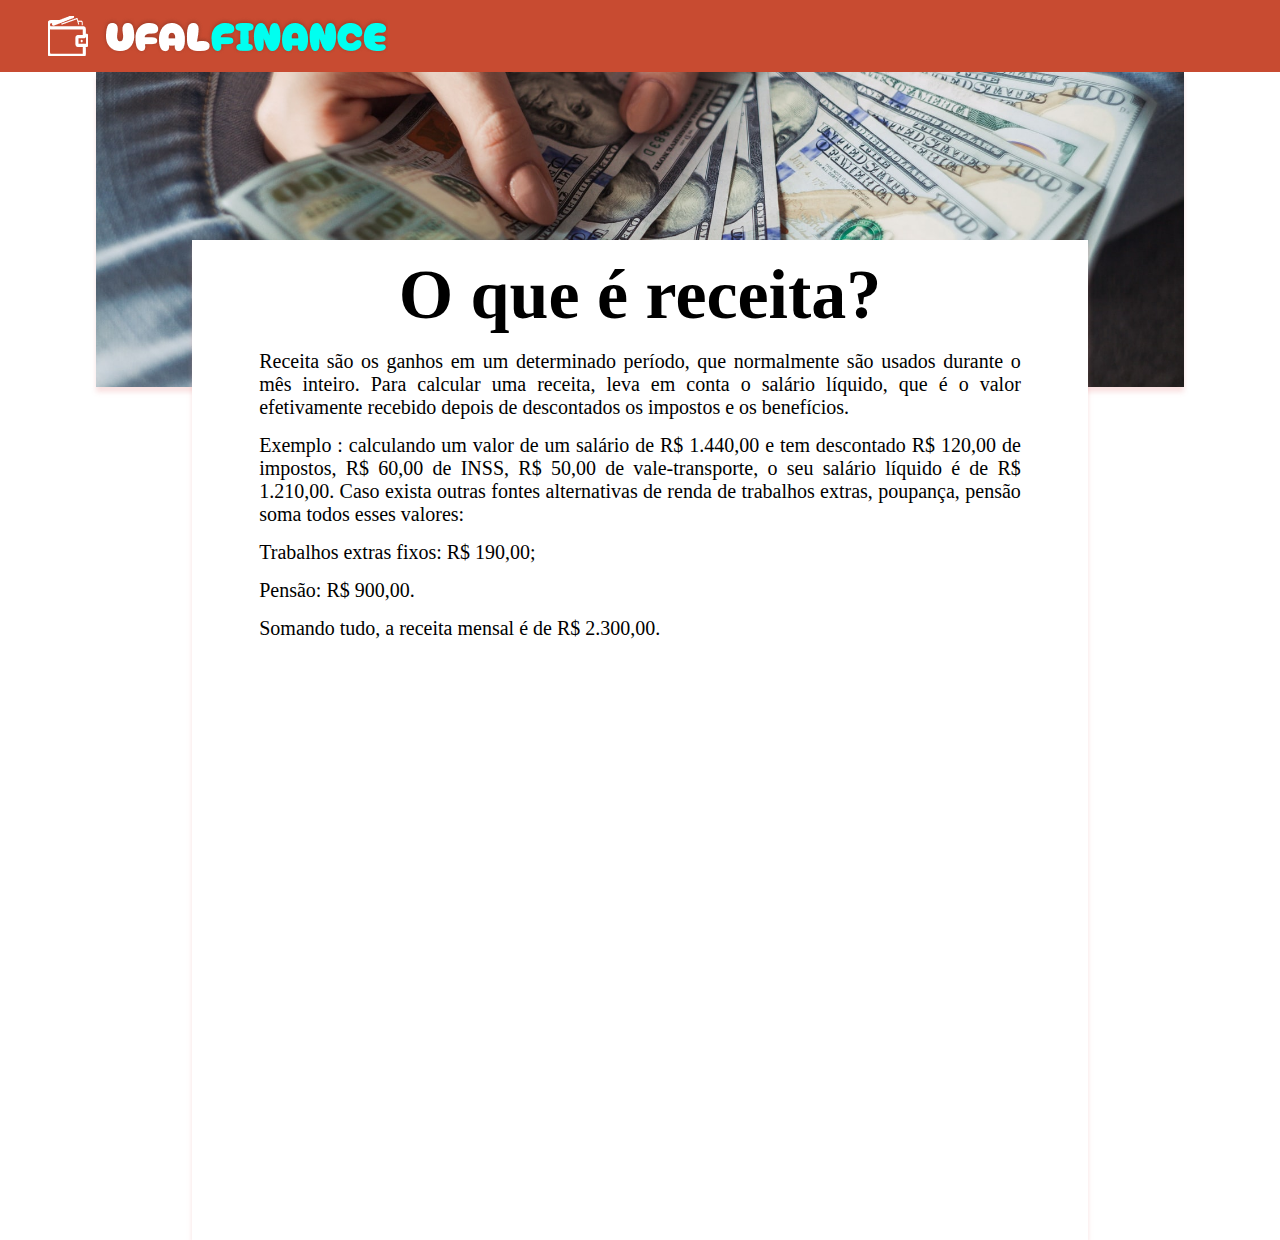
==== html/post1.html @ 7cc1689a "Postagens Concluídas" ====
<!DOCTYPE html>
<html lang="pt-br">
<head>
    <meta charset="UTF-8">
    <meta http-equiv="X-UA-Compatible" content="IE=edge">
    <meta name="viewport" content="width=device-width, initial-scale=1.0">
    <link rel="stylesheet" href="../css/post.css">
    <link rel="shortcut icon" href="../img/logo-favicon.png" type="image/x-icon">
    <title>UFALFINANCE</title>
</head>
<body>
    <header>
        <img src="../img/logo.png" alt="logo da UFALFINANCE">
    </header>

    <div id="imagem-capa">
        <img src="../img/img1.jpg" alt="">
    </div>


    <div id="pagina">
        <h1>O que é receita?</h1>

        <p>
            Receita são os ganhos em um determinado período, 
        que normalmente são usados durante o mês inteiro. 
        Para calcular uma receita, leva em conta o salário líquido,
         que é o valor efetivamente recebido depois de descontados os impostos e os benefícios.
        </p>
        <p>
            Exemplo : calculando um valor de um salário de R$ 1.440,00 
            e tem descontado R$ 120,00 de impostos, R$ 60,00 de INSS,
             R$ 50,00 de vale-transporte, o seu salário líquido é de R$ 1.210,00.
              Caso exista outras fontes alternativas de renda de trabalhos extras,
               poupança, pensão soma todos esses valores:
        </p>

        <p>
            Trabalhos extras fixos: R$ 190,00;
        </p>

        <p>
            Pensão: R$ 900,00.
        </p>

        <p>
            Somando tudo, a receita mensal é de R$ 2.300,00. 
        </p>

    </div>

    
</body>
</html>
---- css/post.css ----
*{
    margin: 0px;
    padding: 0px;
    box-sizing: border-box;
}

body{
    display: flex;
    flex-direction: column;
    align-items: center;
}

header{
    width: 100%;
    height: 72px;
    background-color: #c84b31;
    display: flex;
    align-items: center;
    padding-left: 48px;
}

#imagem-capa{
    width: 85%;
    height:315px;
    box-shadow: 0px 5px 5px rgba(235, 157, 157, 0.3);

}

#imagem-capa img{
    width: 100%;
    height:100%;
    object-fit: cover;
}

#pagina{
    width: 70%;
    height: 1000px;
    background-color:white;
    position: absolute;
    top: 240px;
    display: flex;
    flex-direction: column;
    align-items: center;
    box-shadow: 0px 5px 5px rgba(235, 157, 157, 0.3);

}

h1{
    padding-top: 15px;
    font-size: 70px;
}

p{
    width: 85%;
    text-align: justify;
    font-size: 20px;
    padding-top: 15px;

}

section{
    width: 85%;
    display: block;
    padding-top: 10px;
}

h2{
    font-size: 30px;
}

ul{
    padding-top: 10px;
    width: 78%;
    display: block;
}

li{
    font-size: 20px;
}
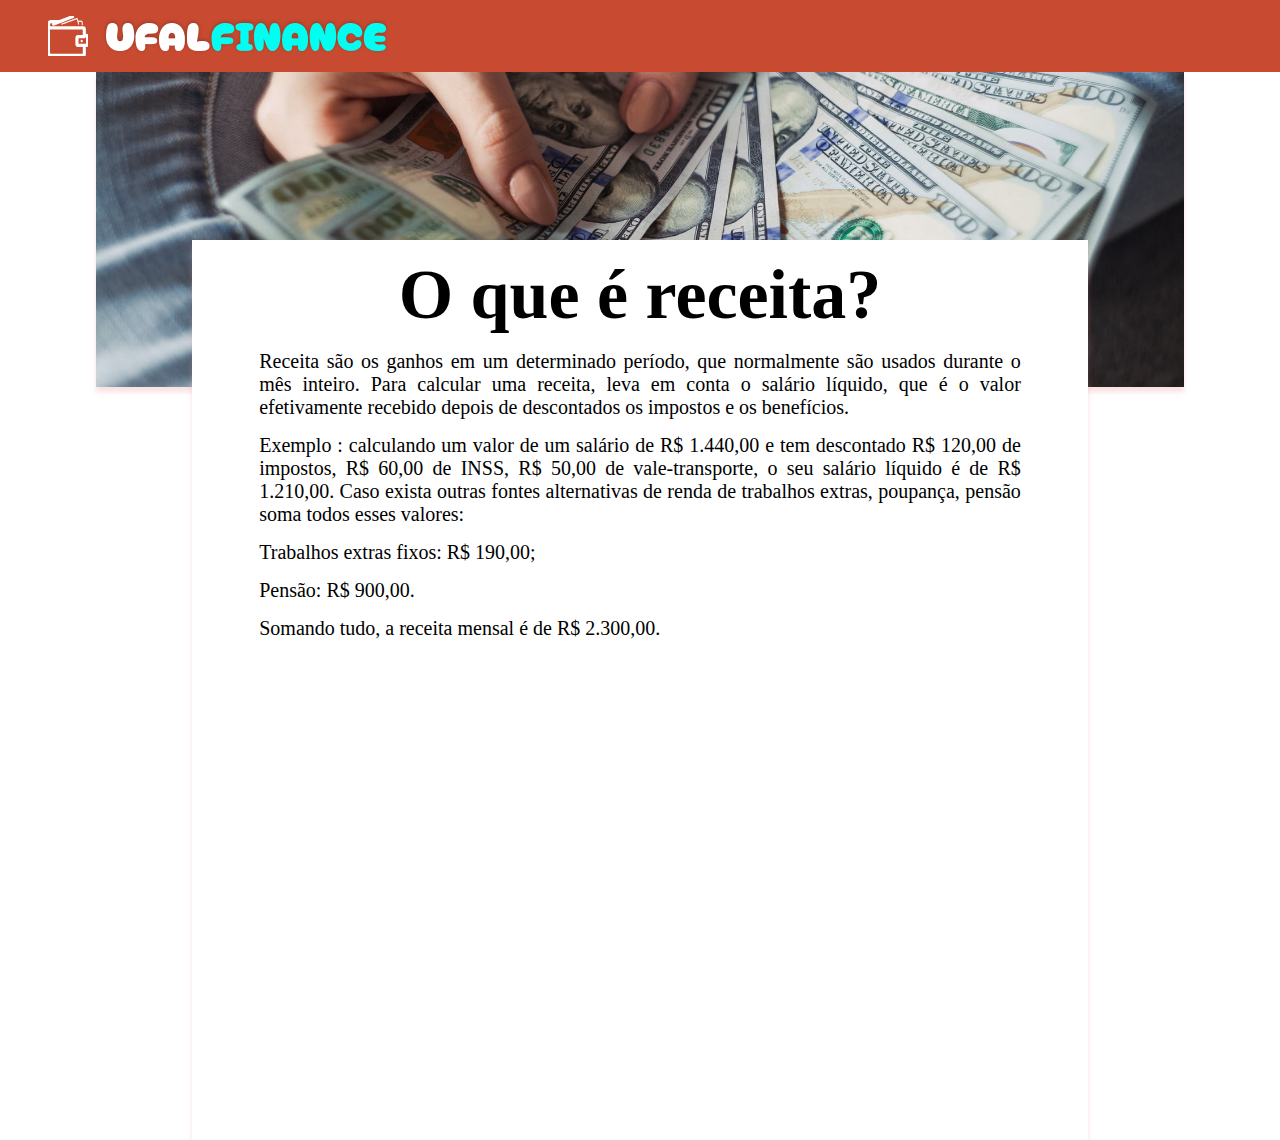
==== commit 2a802742: "adicionando a lista de registros" ====
--- a/html/post1.html
+++ b/html/post1.html
@@ -10,11 +10,14 @@
 </head>
 <body>
     <header>
-        <img src="../img/logo.png" alt="logo da UFALFINANCE">
+        <a href="../html/home.html">
+            <img src="../img/logo.png" alt="logo da UFALFINANCE">
+        </a>
+            
     </header>
 
     <div id="imagem-capa">
-        <img src="../img/img1.jpg" alt="">
+            <img src="../img/img1.jpg" alt="">
     </div>
 
 
--- a/css/post.css
+++ b/css/post.css
@@ -14,6 +14,11 @@
     width: 100%;
     height: 72px;
     background-color: #c84b31;
+}
+
+a{
+    width: 100%;
+    height: 100%;
     display: flex;
     align-items: center;
     padding-left: 48px;
@@ -34,7 +39,7 @@
 
 #pagina{
     width: 70%;
-    height: 1000px;
+    height: 100%;
     background-color:white;
     position: absolute;
     top: 240px;
@@ -76,5 +81,118 @@
 
 li{
     font-size: 20px;
+    padding-bottom: 10px;
 }
 
+@media only screen and (max-width: 990px){
+    header a img{
+        width: 220px;
+        height: 30px;
+    }
+    h1{
+        font-size: 50px;
+    }
+
+    p{
+        text-align: left;
+    }
+
+    p, li{
+        font-size: 16px;
+    }
+
+    h2{
+        font-size: 20px;
+    }
+}
+
+@media only screen and (max-width: 790px){
+    header a img{
+        width: 220px;
+        height: 30px;
+    }
+    h1{
+        font-size: 50px;
+    }
+
+    p{
+        text-align: left;
+    }
+
+    p, li{
+        font-size: 16px;
+    }
+
+    h2{
+        font-size: 20px;
+    }
+}
+
+@media only screen and (max-width: 680px){
+    #imagem-capa{
+        width: 100%;
+        height:215px;
+    
+    }
+
+    #pagina{
+        width: 80%;
+        top: 230px;
+    }
+    header a img{
+        width: 170px;
+        height: 20px;
+    }
+    h1{
+        font-size: 40px;
+    }
+}
+
+@media only screen and (max-width: 450px){
+    #imagem-capa{
+        height:185px;
+    
+    }
+
+    #pagina{
+        width: 90%;
+        top: 210px;
+    }
+    a{
+        padding-left: 20px;
+    }
+    header a img{
+        width: 170px;
+        height: 20px;
+    }
+    h1{
+        font-size: 30px;
+    }
+}
+
+@media only screen and (max-width: 350px){
+    #imagem-capa{
+        height:145px;
+    
+    }
+
+    #pagina{
+        width: 100%;
+        top: 190px;
+    }
+    h1{
+        font-size: 20px;
+    }
+
+    p{
+        text-align: left;
+    }
+
+    p, li{
+        font-size: 14px;
+    }
+
+    h2{
+        font-size: 16px;
+    }
+}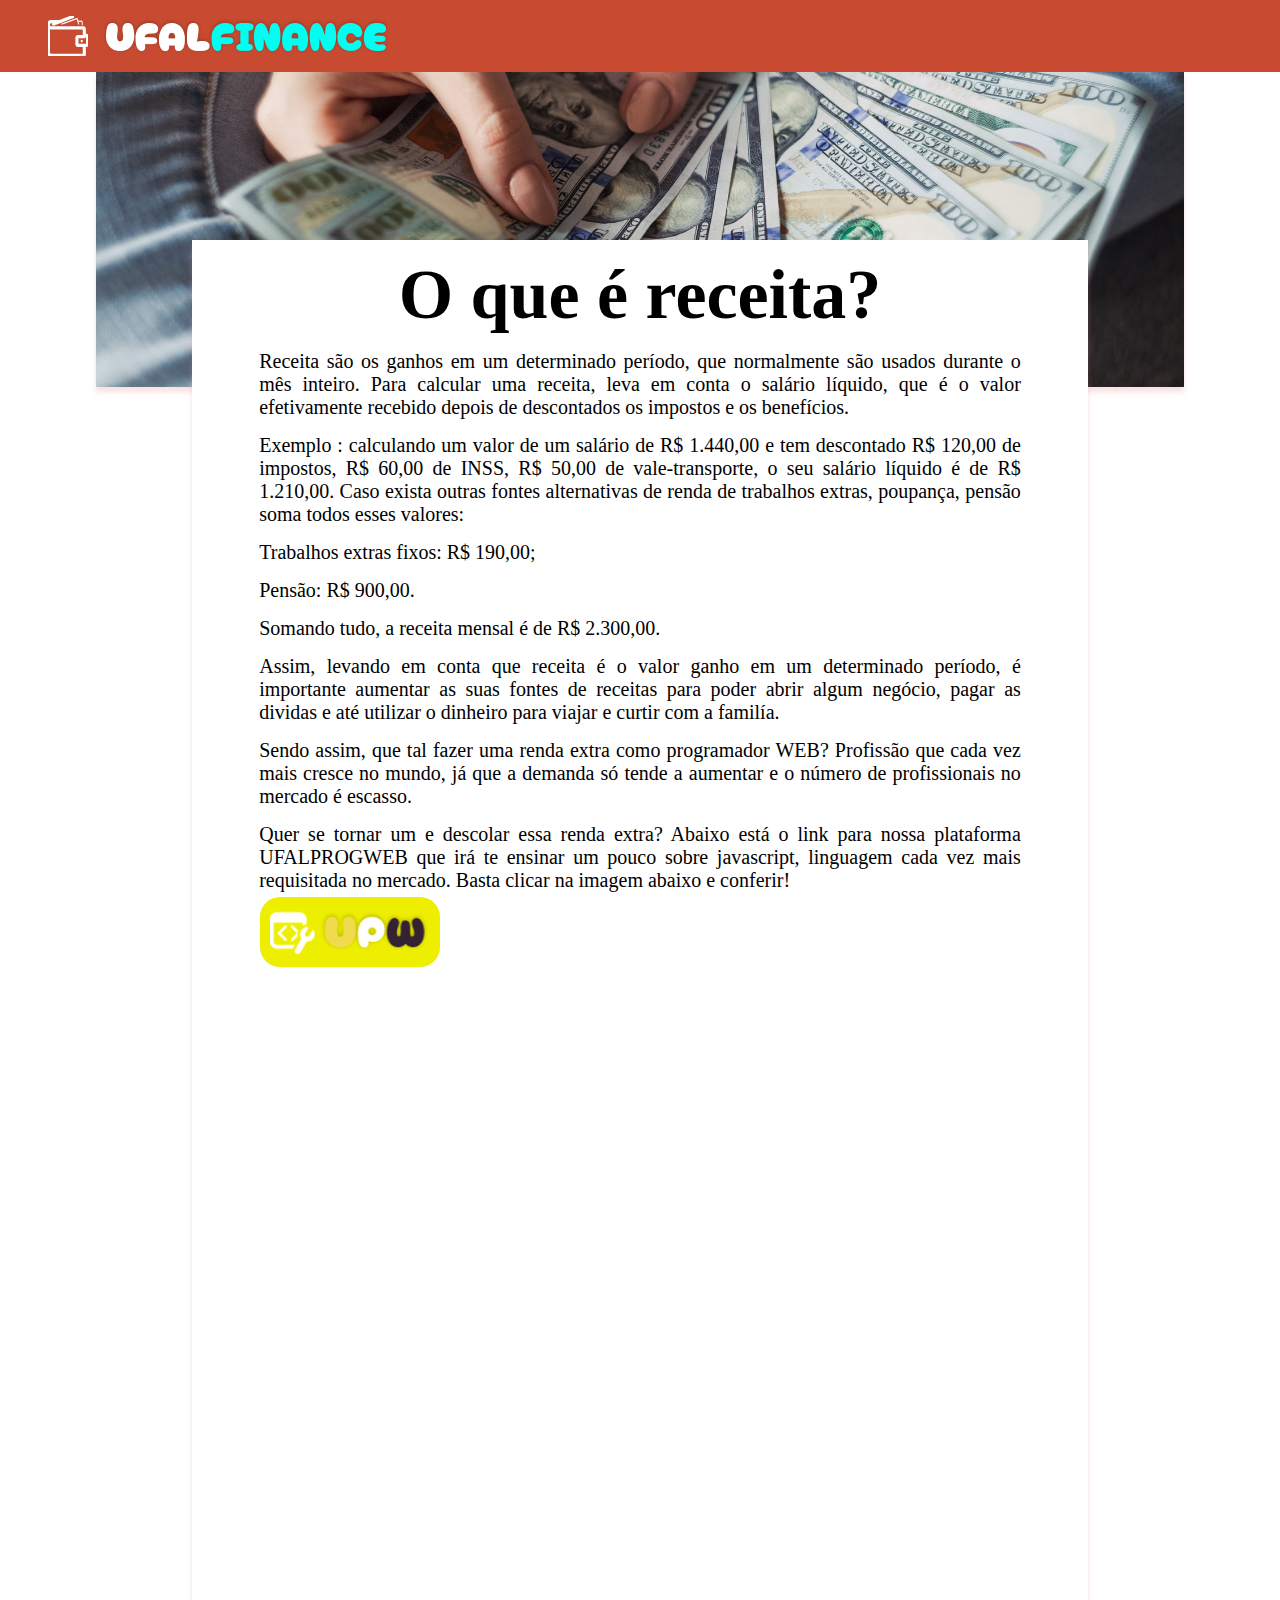
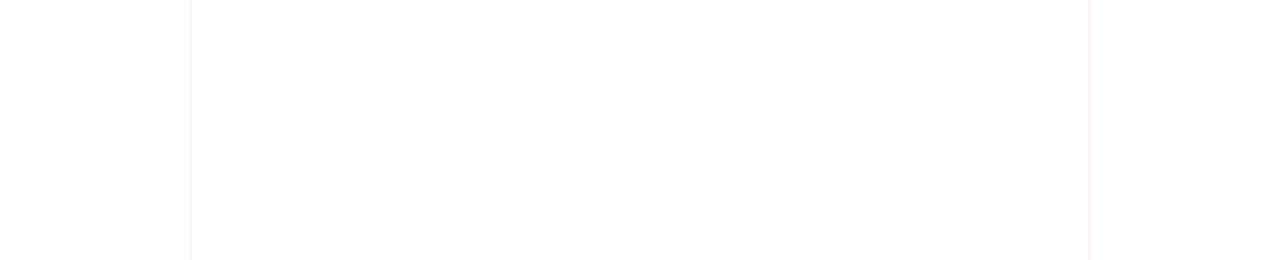
==== commit 003ec740: "Atualização do projeto" ====
--- a/html/post1.html
+++ b/html/post1.html
@@ -10,7 +10,7 @@
 </head>
 <body>
     <header>
-        <a href="../html/home.html">
+        <a href="../html/index.html">
             <img src="../img/logo.png" alt="logo da UFALFINANCE">
         </a>
             
@@ -50,7 +50,31 @@
             Somando tudo, a receita mensal é de R$ 2.300,00. 
         </p>
 
+        <p>
+            Assim, levando em conta que receita é o valor ganho em um determinado período, é importante
+            aumentar as suas fontes de receitas para poder abrir algum negócio, pagar as dividas e até utilizar o 
+            dinheiro para viajar e curtir com a familía.
+        </p>
+
+        <p>
+            Sendo assim, que tal fazer uma renda extra como programador WEB? Profissão que cada vez mais cresce no mundo,
+            já que a demanda só tende a aumentar e o número de profissionais no mercado é escasso.
+        </p>
+
+        <p>
+            Quer se tornar um e descolar essa renda extra? Abaixo está o link para nossa plataforma UFALPROGWEB que irá te ensinar um
+            pouco sobre javascript, linguagem cada vez mais requisitada no mercado. Basta clicar na imagem abaixo e conferir!
+        </p>
+
+        <figure>
+            <a href="../UFALPROWEB/html/aprendendo-javascript.html" target="_blank">
+                <img src="../img/logo-ufalProgWeb.png" alt="">
+            </a>
+        </figure>
+
     </div>
+
+
 
     
 </body>
--- a/css/post.css
+++ b/css/post.css
@@ -39,7 +39,7 @@
 
 #pagina{
     width: 70%;
-    height: 100%;
+    height: 180%;
     background-color:white;
     position: absolute;
     top: 240px;
@@ -48,6 +48,20 @@
     align-items: center;
     box-shadow: 0px 5px 5px rgba(235, 157, 157, 0.3);
 
+}
+
+figure{
+    width: 100%;
+    display: flex;
+    align-items: flex-start;
+}
+figure a img{
+    width: 180px;
+    background-color: rgb(238, 238, 0);
+    padding: 10px;
+    border-radius: 20px;
+    margin-left: 20px;
+    margin-top: 5px;
 }
 
 h1{
@@ -155,7 +169,7 @@
     }
 
     #pagina{
-        width: 90%;
+        width: 100%;
         top: 210px;
     }
     a{
@@ -170,7 +184,7 @@
     }
 }
 
-@media only screen and (max-width: 350px){
+@media only screen and (max-width: 360px){
     #imagem-capa{
         height:145px;
     
@@ -195,4 +209,13 @@
     h2{
         font-size: 16px;
     }
+}
+
+@media only screen and (max-width: 300px){
+
+    #pagina{
+        height: 200%;
+        top: 190px;
+    }
+ 
 }